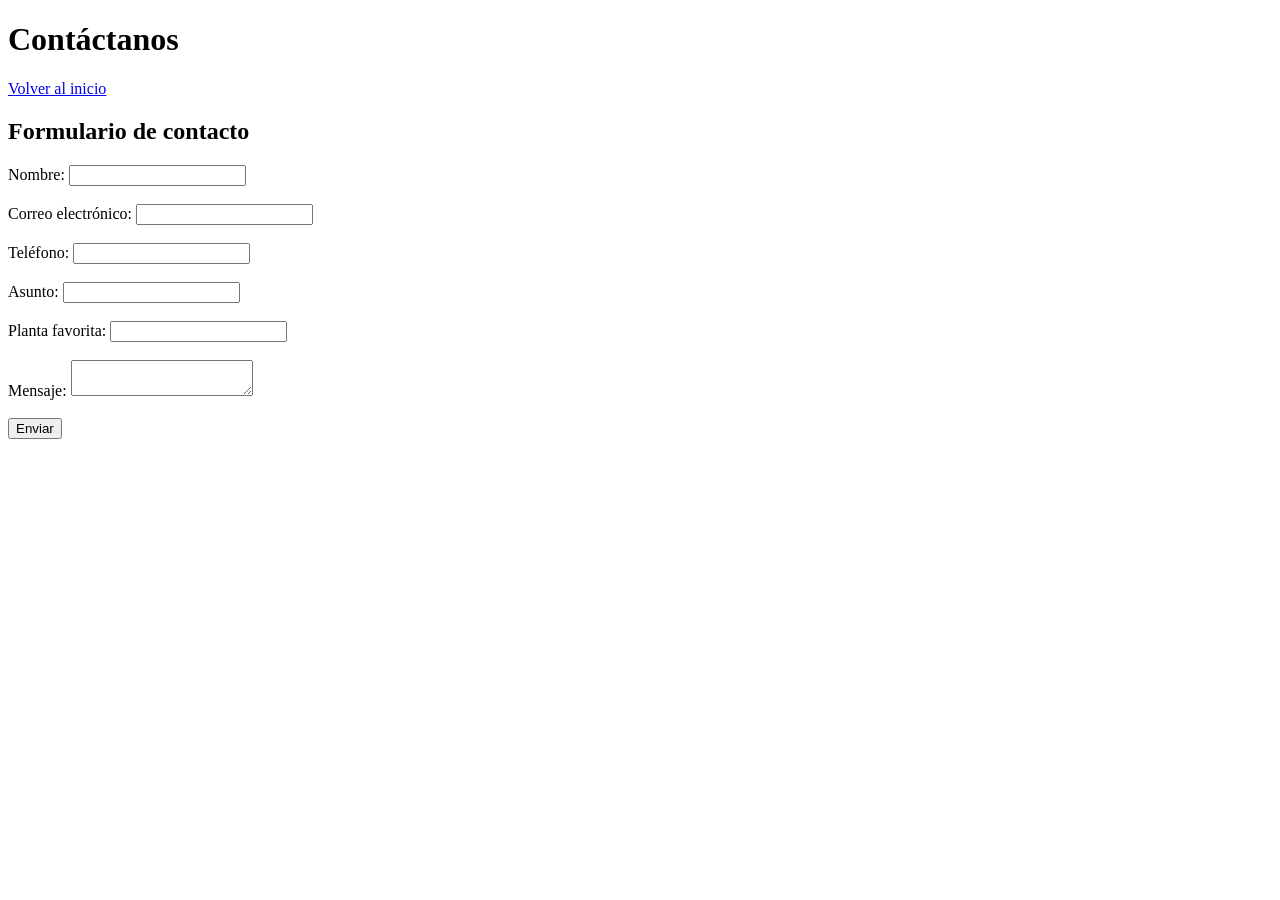
==== contacto.html @ 9ceee38c "Creación del formulario de contacto" ====
<!DOCTYPE html>
<html lang="es">
<head>
    <meta charset="UTF-8">
    <meta name="viewport" content="width=device-width, initial-scale=1.0">
    <title>Contacto</title>
</head>
<body>

<header>
    <h1>Contáctanos</h1>
    <a href="index.html">Volver al inicio</a>
</header>

<main>
    <h2>Formulario de contacto</h2>

    <form>
        <label for="nombre">Nombre:</label>
        <input type="text" id="nombre" name="nombre" required>
        <br><br>

        <label for="correo">Correo electrónico:</label>
        <input type="email" id="correo" name="correo" required>
        <br><br>

        <label for="telefono">Teléfono:</label>
        <input type="tel" id="telefono" name="telefono">
        <br><br>

        <label for="asunto">Asunto:</label>
        <input type="text" id="asunto" name="asunto">
        <br><br>

        <label for="planta">Planta favorita:</label>
        <input type="text" id="planta" name="planta">
        <br><br>

        <label for="mensaje">Mensaje:</label>
        <textarea id="mensaje" name="mensaje" required></textarea>
        <br><br>

        <button type="submit">Enviar</button>
    </form>
</main>

</body>
</html>
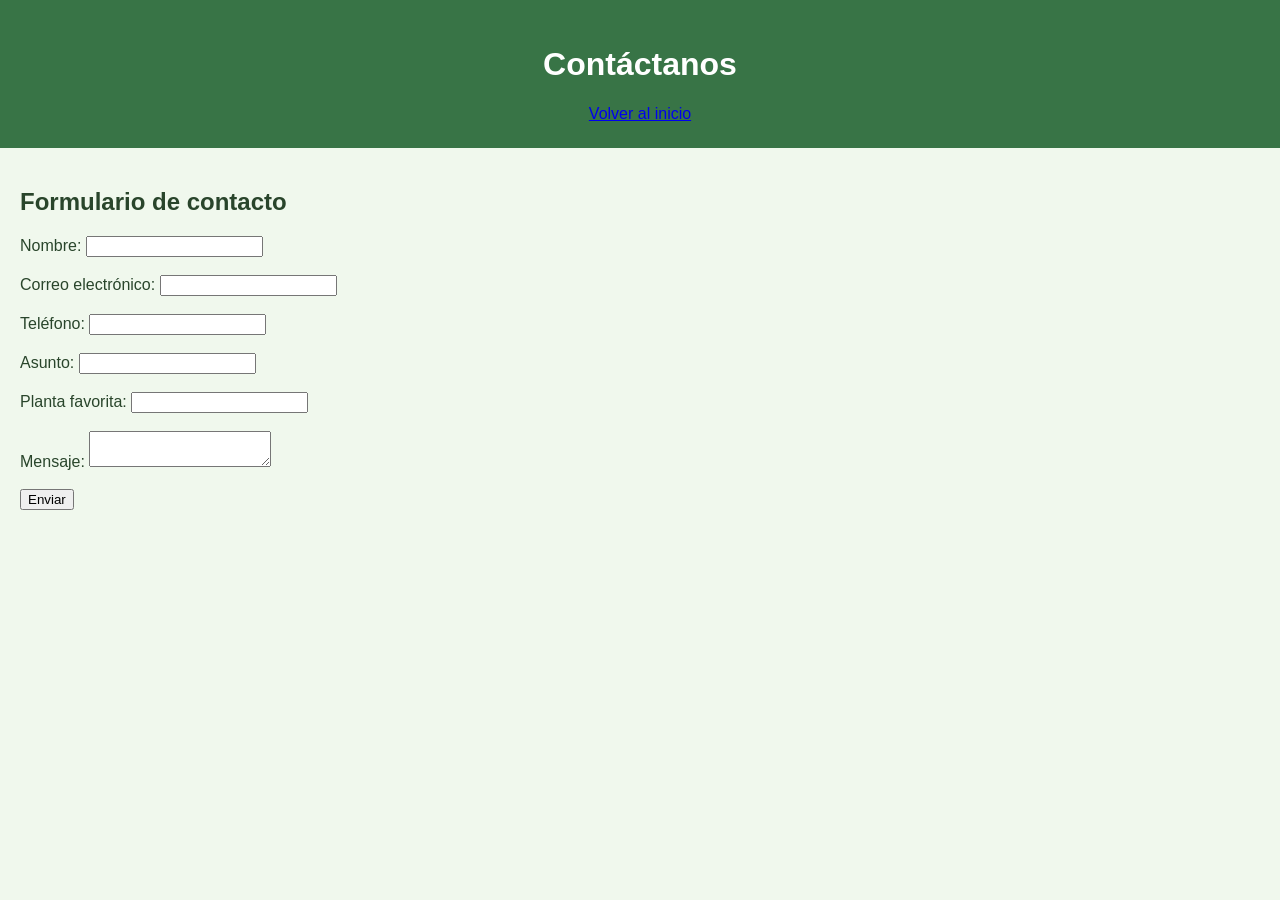
==== commit 3cdccab7: "Aplicación de estilos CSS" ====
--- a/contacto.html
+++ b/contacto.html
@@ -4,6 +4,7 @@
     <meta charset="UTF-8">
     <meta name="viewport" content="width=device-width, initial-scale=1.0">
     <title>Contacto</title>
+    <link rel="stylesheet" href="estilos.css">
 </head>
 <body>
 
--- a/estilos.css
+++ b/estilos.css
@@ -0,0 +1,50 @@
+body {
+    font-family: Arial, sans-serif;
+    background-color: #f0f8ed;
+    color: #29452b;
+    margin: 0;
+}
+
+header {
+    background-color: #387446;
+    color: white;
+    text-align: center;
+    padding: 25px;
+}
+
+nav {
+    background-color: #d5ebcf;
+    padding: 15px;
+    text-align: center;
+}
+
+nav a {
+    color: #24552c;
+    text-decoration: none;
+    margin: 12px;
+    font-weight: bold;
+}
+
+main {
+    padding: 20px;
+}
+
+section {
+    background-color: white;
+    padding: 18px;
+    margin-bottom: 20px;
+    border-radius: 10px;
+}
+
+img {
+    max-width: 100%;
+    height: auto;
+    border-radius: 10px;
+}
+
+footer {
+    background-color: #387446;
+    color: white;
+    text-align: center;
+    padding: 15px;
+}
